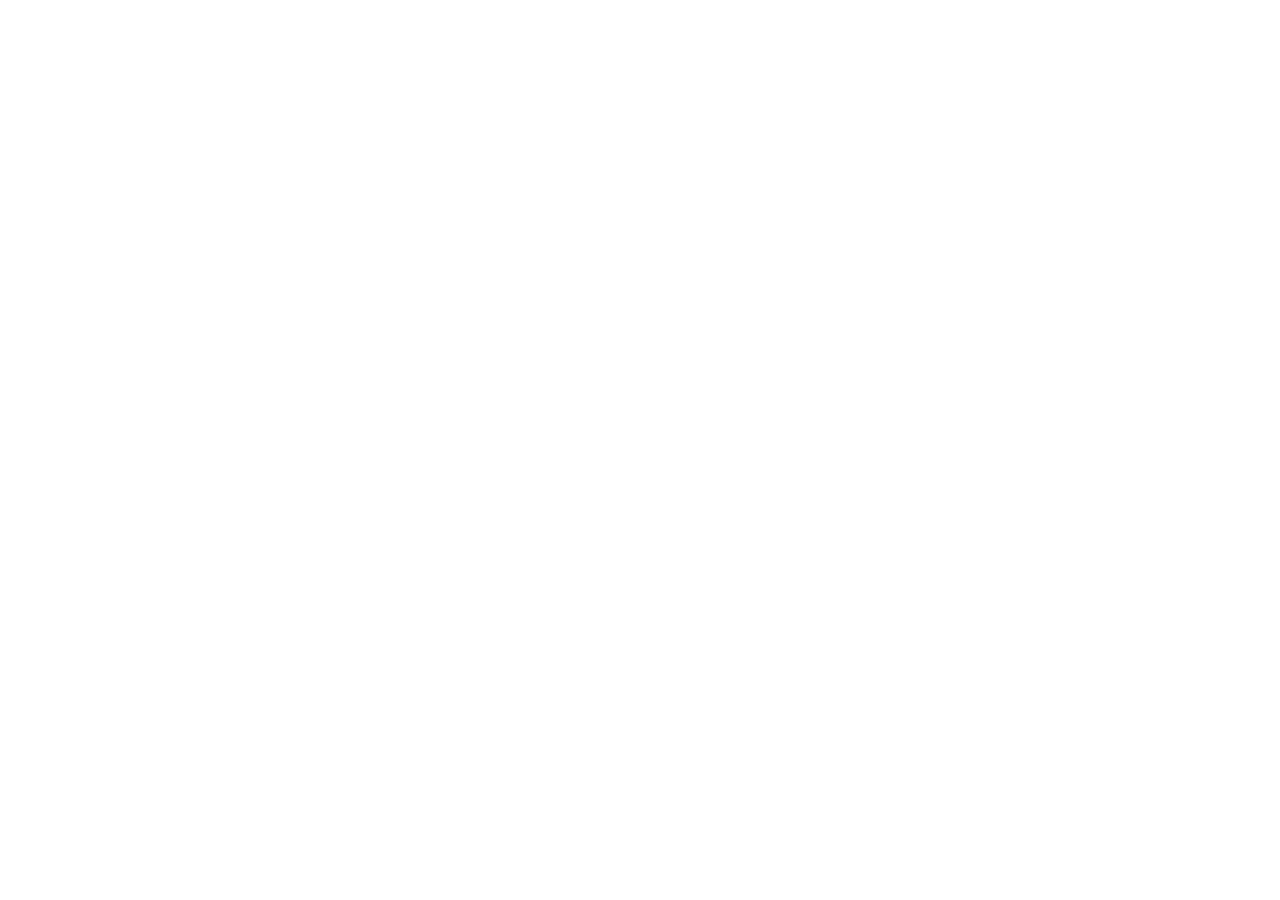
==== Frontend/comparar.html @ 953042b0 "Add Cidade B selection to comparar page" ====
<!DOCTYPE html>
<html lang="en">
<head>
    <meta charset="UTF-8">
    <title>Filmflow - Comparar Ciadades
</head>
<body>
    
    <h1>Filmflow</h1>
    <a href="index.html">Voltar ao inicio</a>

    <hr>

    <h2>Comparar cidades</h2>

    <label>Cidade A:</label>
    <select id="select-cidade-a">
        <option value="1">Lisboa</option>
        <option value="2">Porto</option>
        <option value="3">Coimbra</option>
        <option value="4">Faro</option>
    </select>
    <br><br>

    <label>Cidade B:</label>
    <select id="select-cidade-b">
        <option value="1">Lisboa</option>
        <option value="2">Porto</option>
        <option value="3">Coimbra</option>
        <option value="4">Faro</option>
</body>
</html>
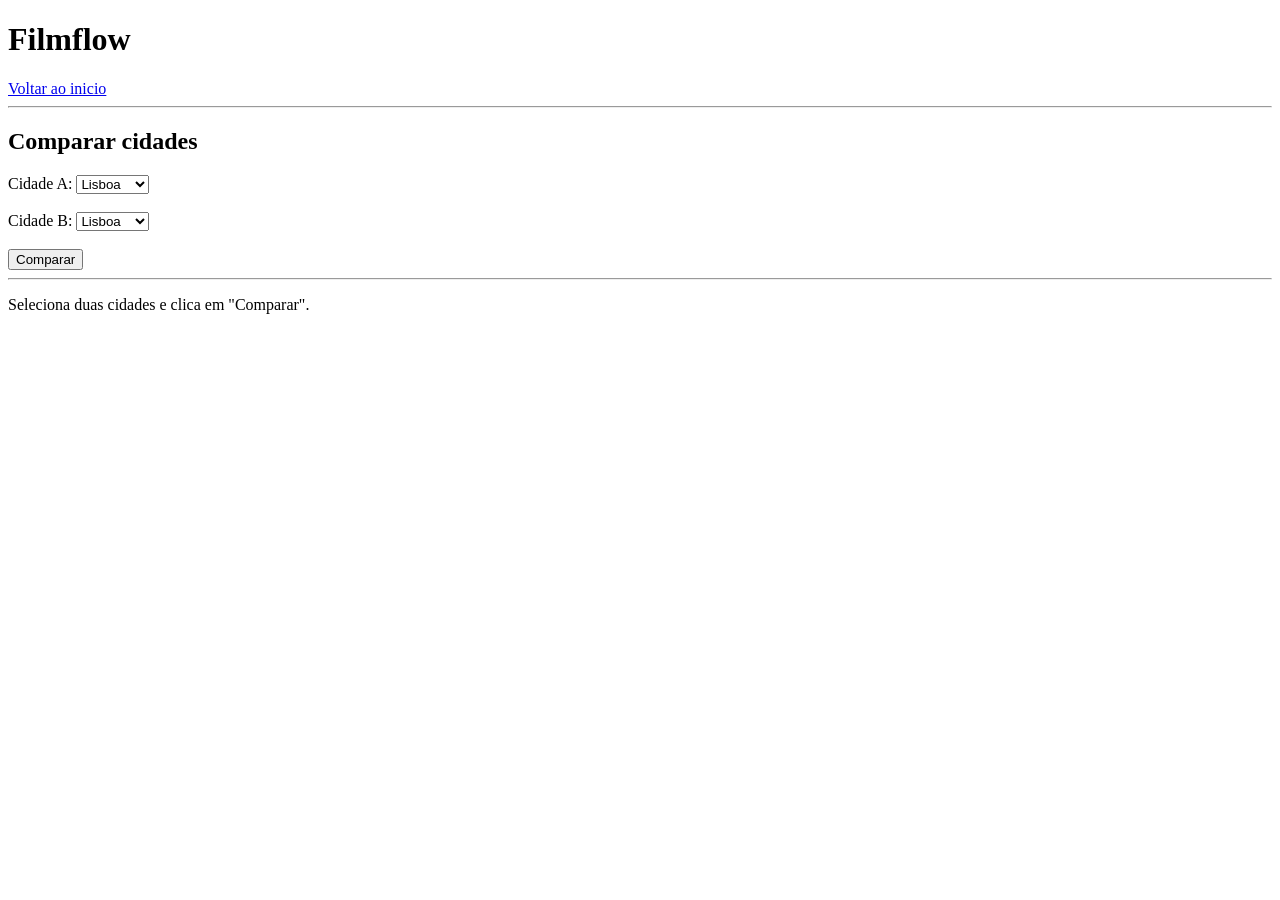
==== commit 264e162a: "Fix missing closing title tag in comparar.html" ====
--- a/Frontend/comparar.html
+++ b/Frontend/comparar.html
@@ -2,7 +2,7 @@
 <html lang="en">
 <head>
     <meta charset="UTF-8">
-    <title>Filmflow - Comparar Ciadades
+    <title>Filmflow - Comparar Ciadades</title>
 </head>
 <body>
     
@@ -28,5 +28,41 @@
         <option value="2">Porto</option>
         <option value="3">Coimbra</option>
         <option value="4">Faro</option>
+    </select>
+    <br><br>
+
+    <button onclick="compararCidades()">Comparar</button>
+
+
+    <hr>
+
+    <div id="resultado-comparar"><p>Seleciona duas cidades e clica em "Comparar".</p></div>
+
+    <script>
+        function comparar() {
+            const idA = document.getElementById('select-cidade-a').value;
+            const idB = document.getElementById('select-cidade-b').value;
+            const nomeA = document.getElementById('select-cidade-a').selectedOptions[0].text;
+            const nomeB = document.getElementById('select-cidade-b').selectedOptions[0].text;
+
+            if(idA === idB) {
+                document.getElementById('resultado-comparar').innerHTML = '<p>Escolhe duas cidadesdiferentes.</p>';
+                return;
+            }
+
+            document.getElementById('resultado-comparar').innerHTML = 'A carregar...';
+
+            Promise.all([
+                fetch(`http://localhost:8001/get_cidade.php?loc=${idA}`).then(res => res.json()),
+                fetch(`http://localhost:8001/get_cidade.php?loc=${idB}`).then(res => res.json())
+            ])
+            .then(([dadoA, dadoB]) => {
+                // Process data
+                document.getElementById('resultado-comparar').innerHTML = 'Dados carregados.';
+            })
+            .catch(() => {
+                document.getElementById('resultado-comparar').innerHTML = 'Erro ao carregar dados.';
+            });
+    </script>
 </body>
 </html>
